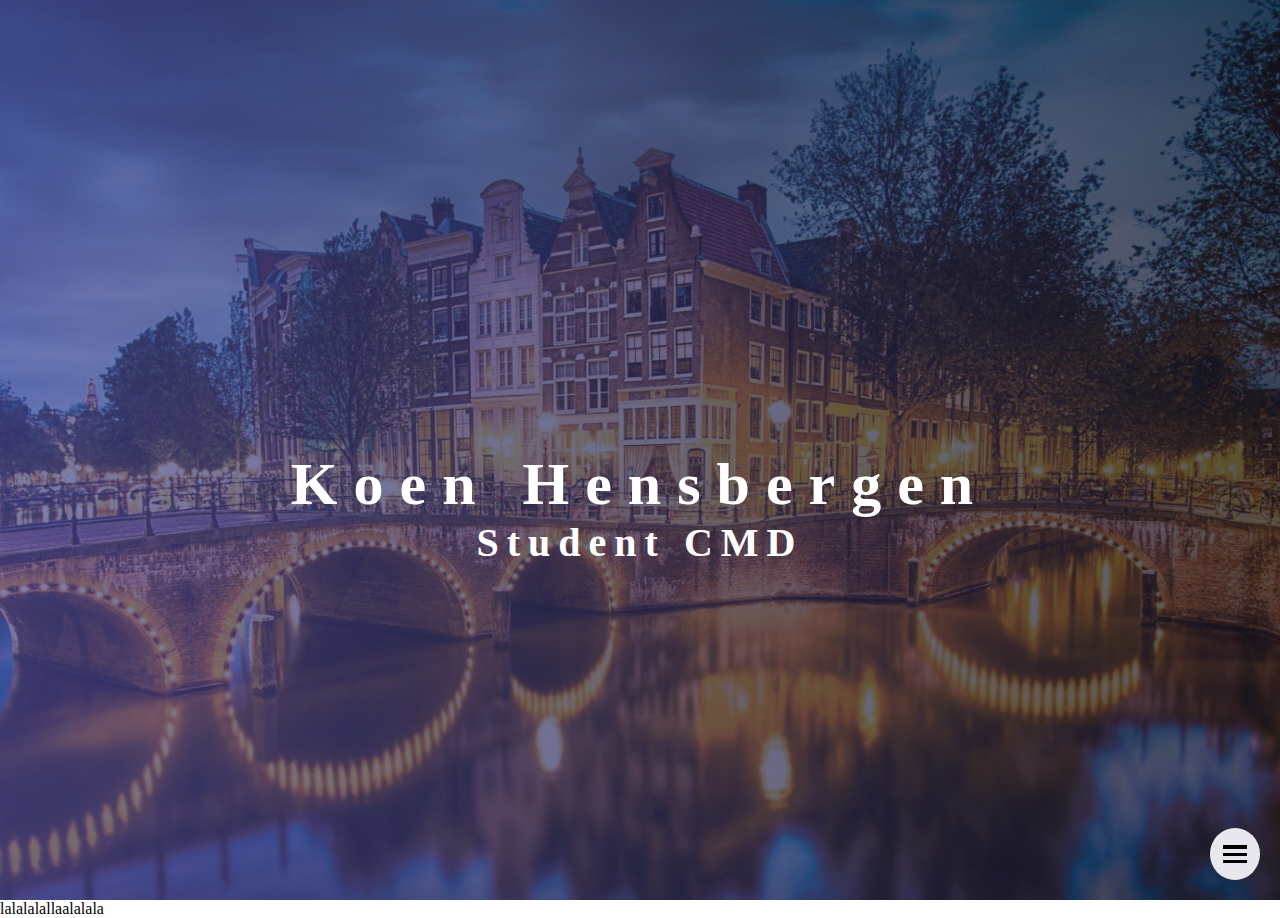
==== portfolio/index.html @ 28a6e4ba "Add files via upload" ====
<!DOCTYPE html>
<html lang="en">
<head>
    <meta charset="UTF-8">
    <title>Portfolio</title>
    <link rel="stylesheet" href="styles/style.css">
    <script src="https://ajax.googleapis.com/ajax/libs/jquery/3.4.1/jquery.min.js"></script>
</head>
<body>
    <header class="header">
      <div class="start">
       <h1>Koen Hensbergen</h1>
       <h2>Student CMD</h2>
       </div>
        <nav>
           <div class="burger">
               <div class="line1"></div>
               <div class="line2"></div>
               <div class="line3"></div>                
            </div>
            <ul>
                <li><a href="index.html">Home</a></li>
                <li><a href="#">My work</a></li>
                <li><a href="#">About me</a></li>
                <li><a href="#">Contact me</a></li>
            </ul>            
        </nav>
    </header>
    <main>
        <p>lalalalallaalalala</p>
    </main>
    <footer>
        
    </footer>    
    
    <script src="script/script.js"></script>
</body>
</html>
---- portfolio/styles/style.css ----
* {
    margin: 0;
    padding: 0;
    font-family: "Helvetica Neue";
}

/*HEADER*/
.header {
    background-image: linear-gradient(to right, rgba(74,74,154,0.7), rgba(22,22,34,0.7)), url(../images/achtergrond.jpg);
    background-size: cover;
    width: 100%;
    height: 100vh;
    background-position: center;
}

.start {
    position: absolute;
    text-align: center;
    width: 100%;
    margin-top: 50vh;
}

.start h1, h2 {
    color: white;
}

.start h1 {
    font-size: 3.75rem;
    letter-spacing: 1rem;
}

.start h2 {
    font-size: 2.5rem;
    letter-spacing: 0.5rem;
}


header nav ul {
    position: fixed;
    display: flex;
    flex-direction: column;
    height: 100vh;
    width: 100%;
    background-color: rgba(74,74,154,0.9);
    right: -100%;    
    transition: 0.5s;
    text-align: center;
}

header nav ul li {
    list-style: none;     
    margin: auto;
}

header nav ul li a {
    text-decoration: none;
    font-size: 3rem;    
    padding: 1rem;
    color: #E7E7ED;
}

header nav ul li a:hover {
    color: #BABAF6;
}

/*Pop up menu in scherm*/
.nav-active {
    right: 0;
}

.header .burger {
    background: #E7E7ED;
    display: inline-block;
    border-radius: 50%;
    padding: 13px 9px;    
    margin: 1.25rem;
    position: fixed;
    bottom: 0;
    right: 0;    
    cursor: pointer;
    z-index: 1;
}

.line1, .line2, .line3 {
    width: 1.5rem;
    height: 0.2rem;
    background: #000;
    margin: 0.25rem;
    transition: .4s;
}

.active .line1 {
    transform: rotate(-45deg) translate(-5px, 5px);
}

.active .line2 {
    opacity: 0;
}

.active .line3 {
    transform: rotate(45deg) translate(-5px, -5px);
}

/*MAIN*/

/*FOOTER*/
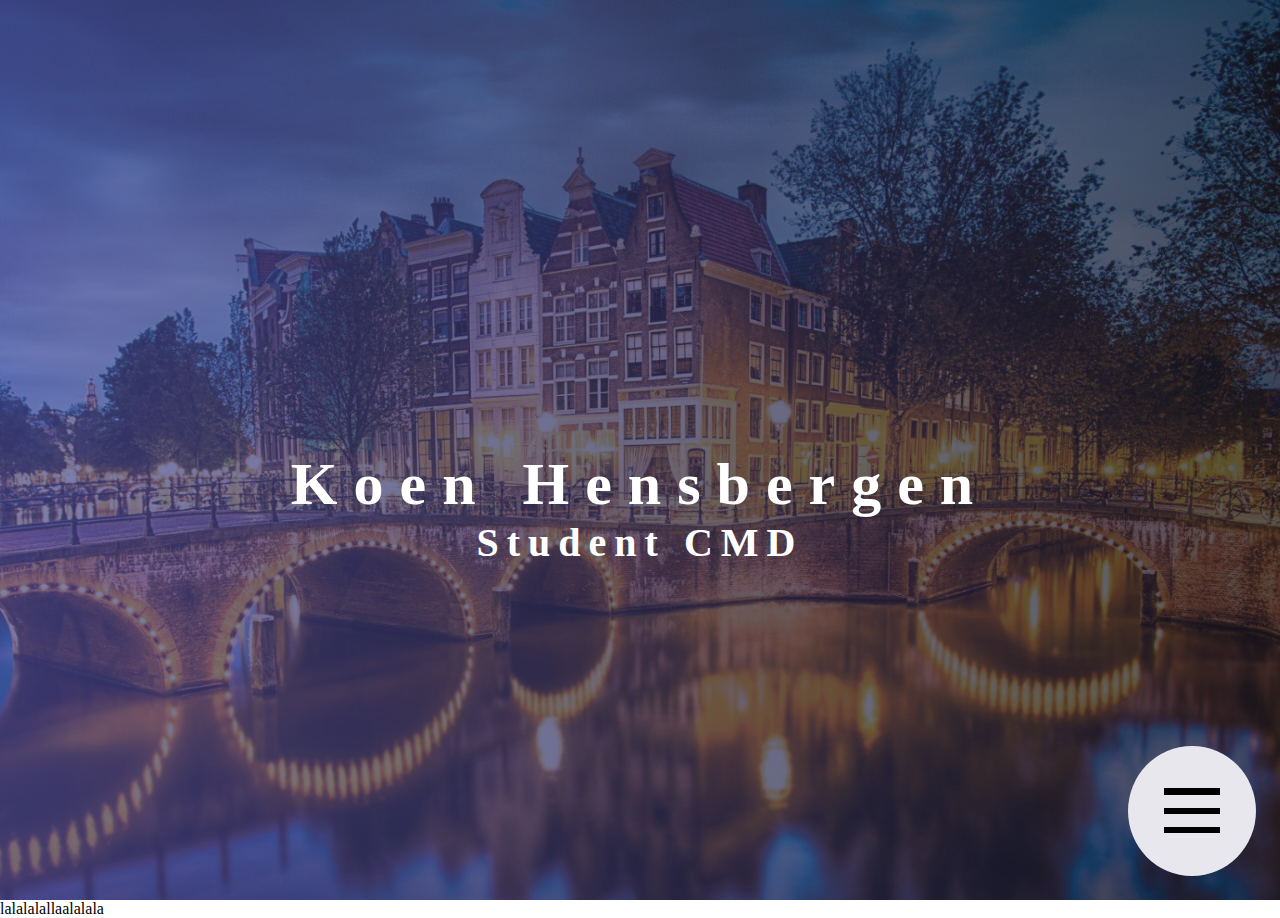
==== commit 5c15cdb5: "Add files via upload" ====
--- a/portfolio/index.html
+++ b/portfolio/index.html
@@ -1,7 +1,7 @@
 <!DOCTYPE html>
 <html lang="en">
 <head>
-    <meta charset="UTF-8">
+    <meta name="viewport" content="width=device-width, initial-scale=1.0">
     <title>Portfolio</title>
     <link rel="stylesheet" href="styles/style.css">
     <script src="https://ajax.googleapis.com/ajax/libs/jquery/3.4.1/jquery.min.js"></script>
--- a/portfolio/styles/style.css
+++ b/portfolio/styles/style.css
@@ -72,8 +72,8 @@
     background: #E7E7ED;
     display: inline-block;
     border-radius: 50%;
-    padding: 13px 9px;    
-    margin: 1.25rem;
+    padding: 30px 23px;    
+    margin: 1.5rem;
     position: fixed;
     bottom: 0;
     right: 0;    
@@ -82,15 +82,15 @@
 }
 
 .line1, .line2, .line3 {
-    width: 1.5rem;
-    height: 0.2rem;
+    width: 3.5rem;
+    height: 0.4rem;
     background: #000;
-    margin: 0.25rem;
+    margin: 0.8rem;
     transition: .4s;
 }
 
 .active .line1 {
-    transform: rotate(-45deg) translate(-5px, 5px);
+    transform: rotate(-45deg) translate(-13.5px, 13.5px);
 }
 
 .active .line2 {
@@ -98,8 +98,19 @@
 }
 
 .active .line3 {
-    transform: rotate(45deg) translate(-5px, -5px);
+    transform: rotate(45deg) translate(-13px, -13px);
 }
+
+/*
+@media screen and (min-width: 1440px) {
+    
+    .start h1 {
+        font-size: 5rem;
+        letter-spacing: 1rem;
+    }
+        
+}
+*/
 
 /*MAIN*/
 
